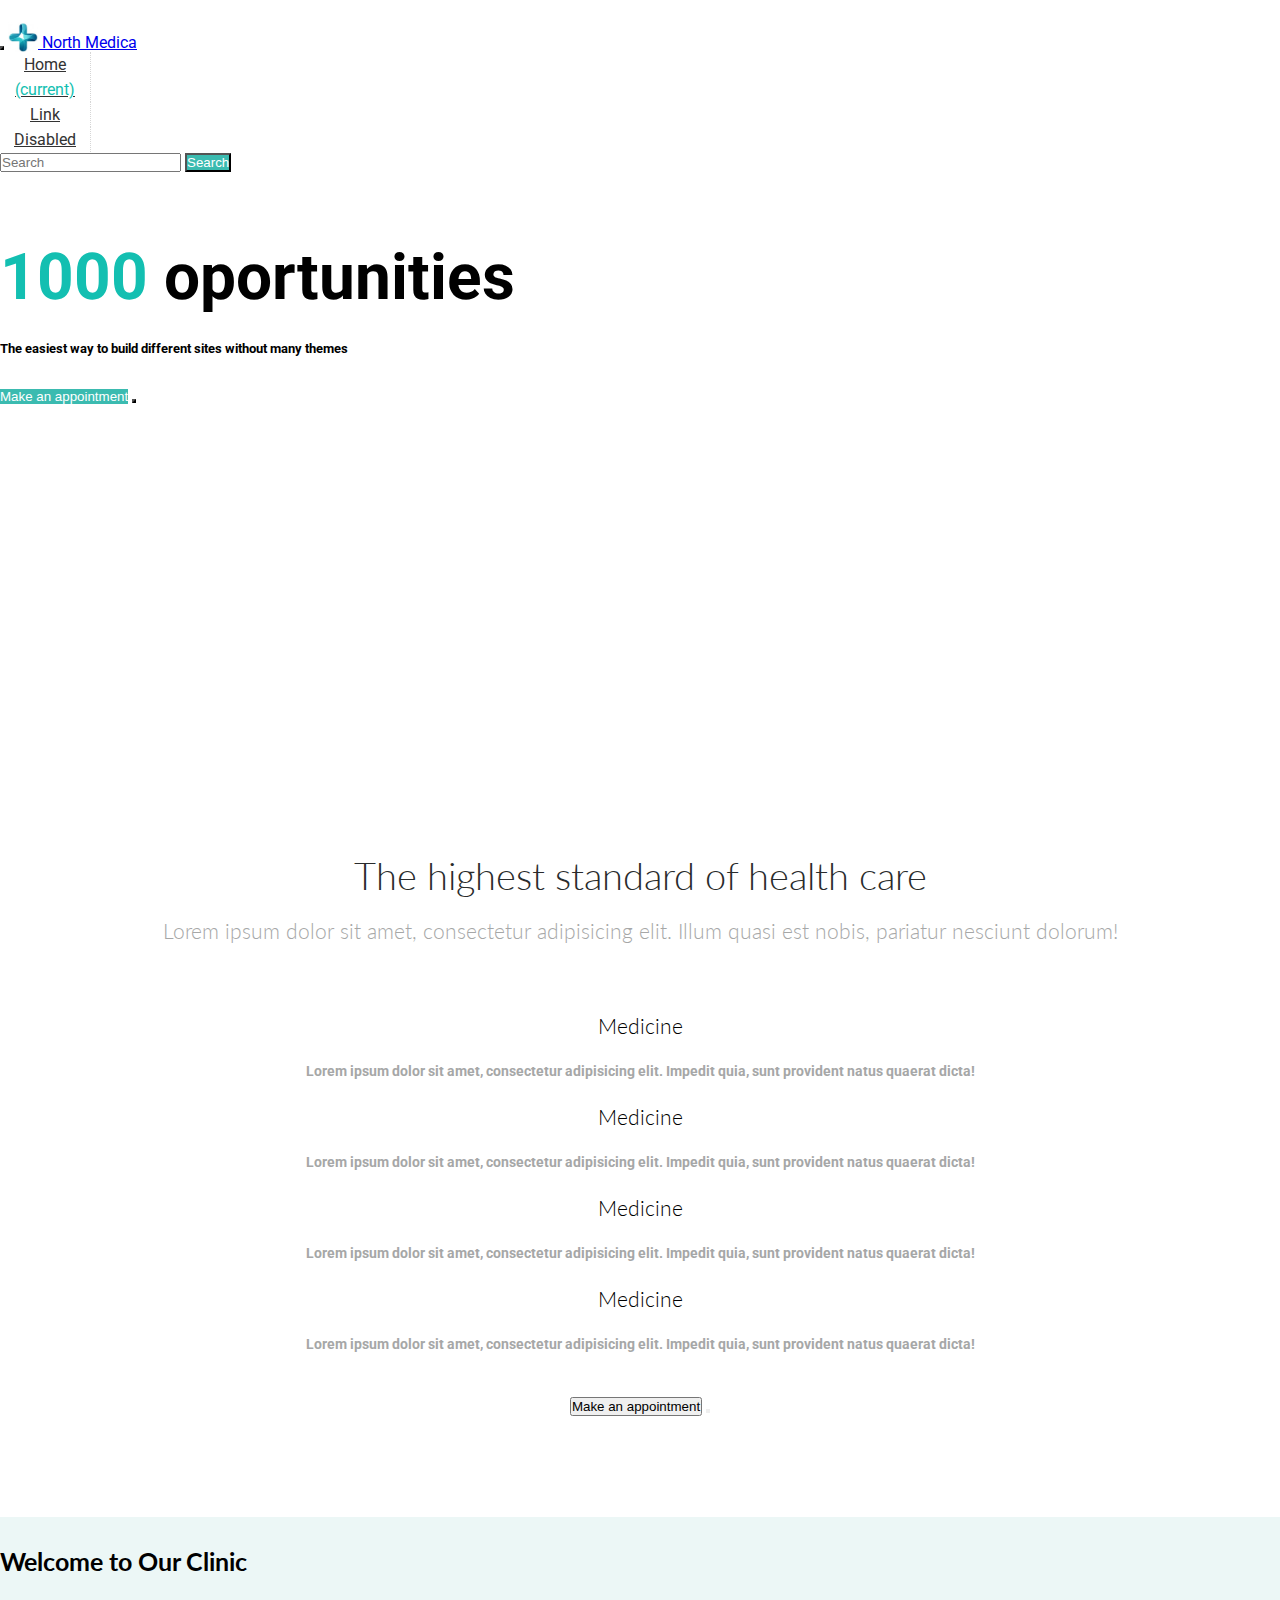
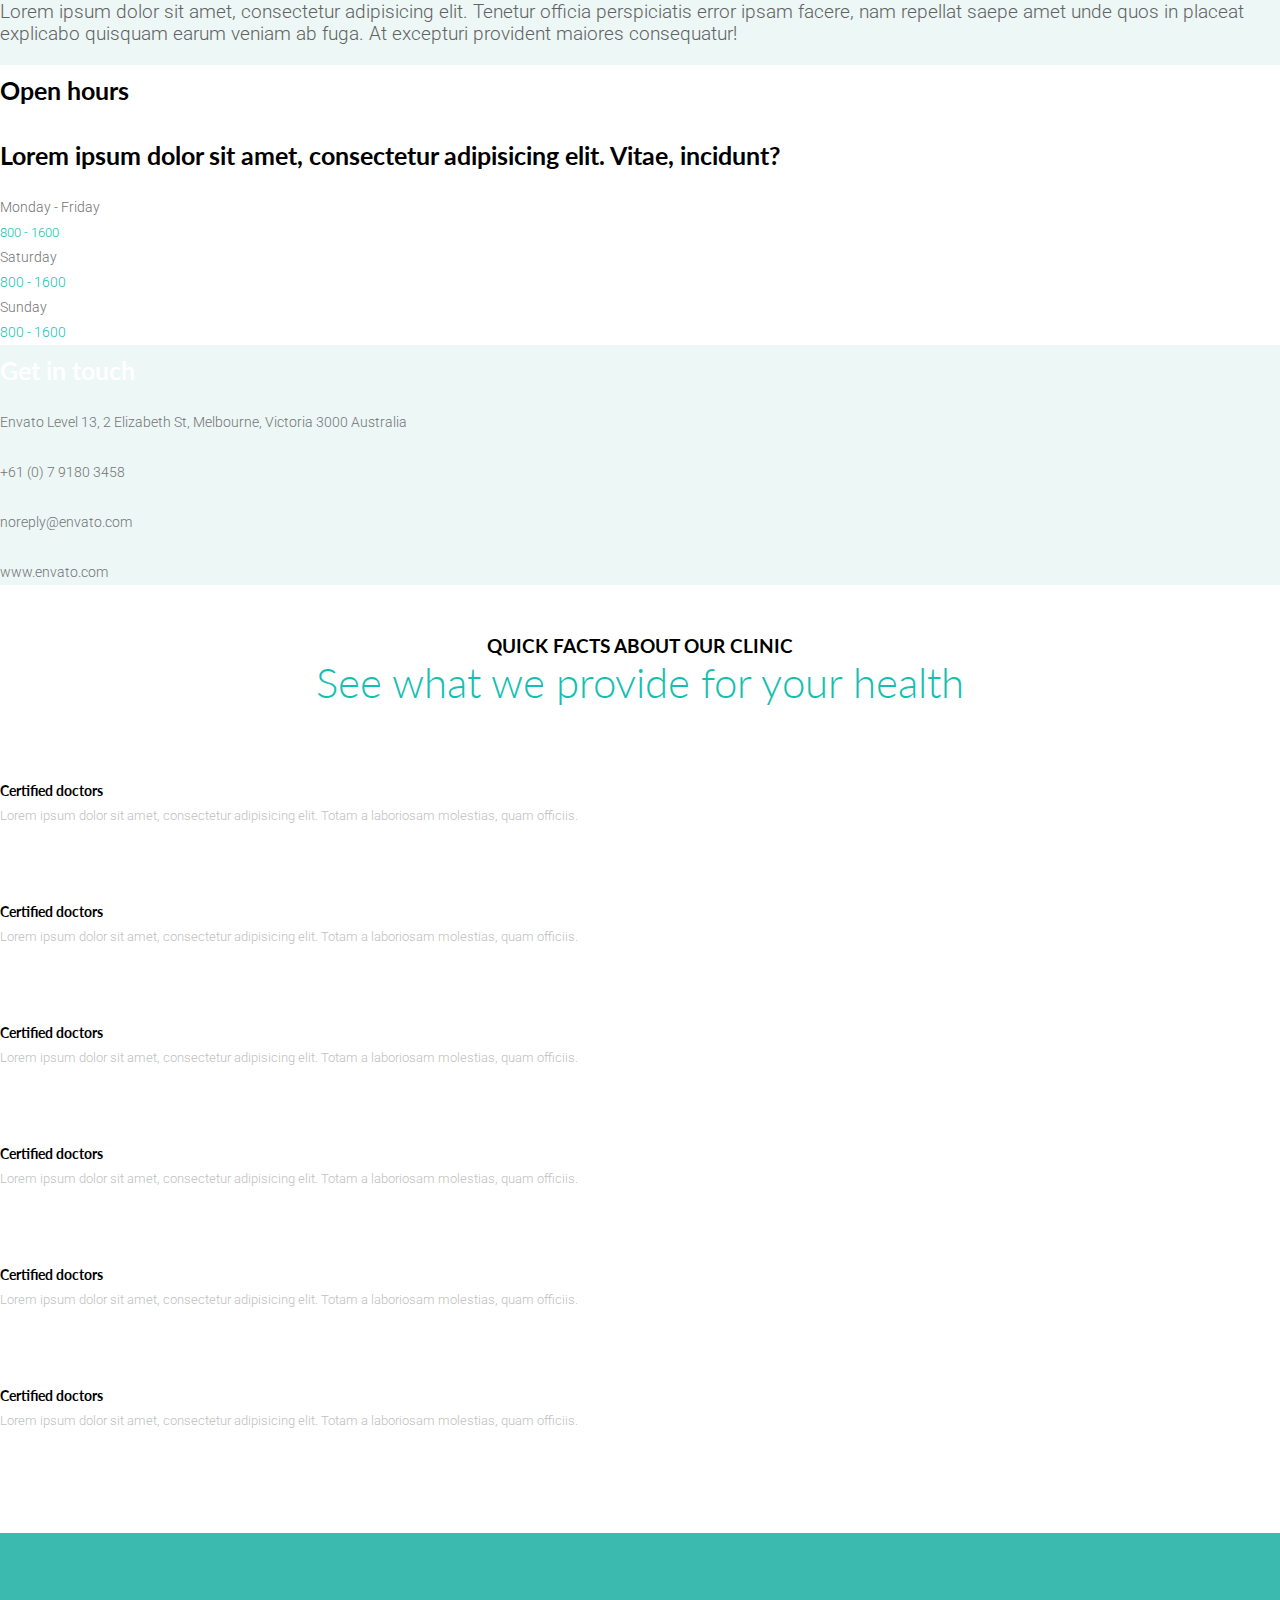
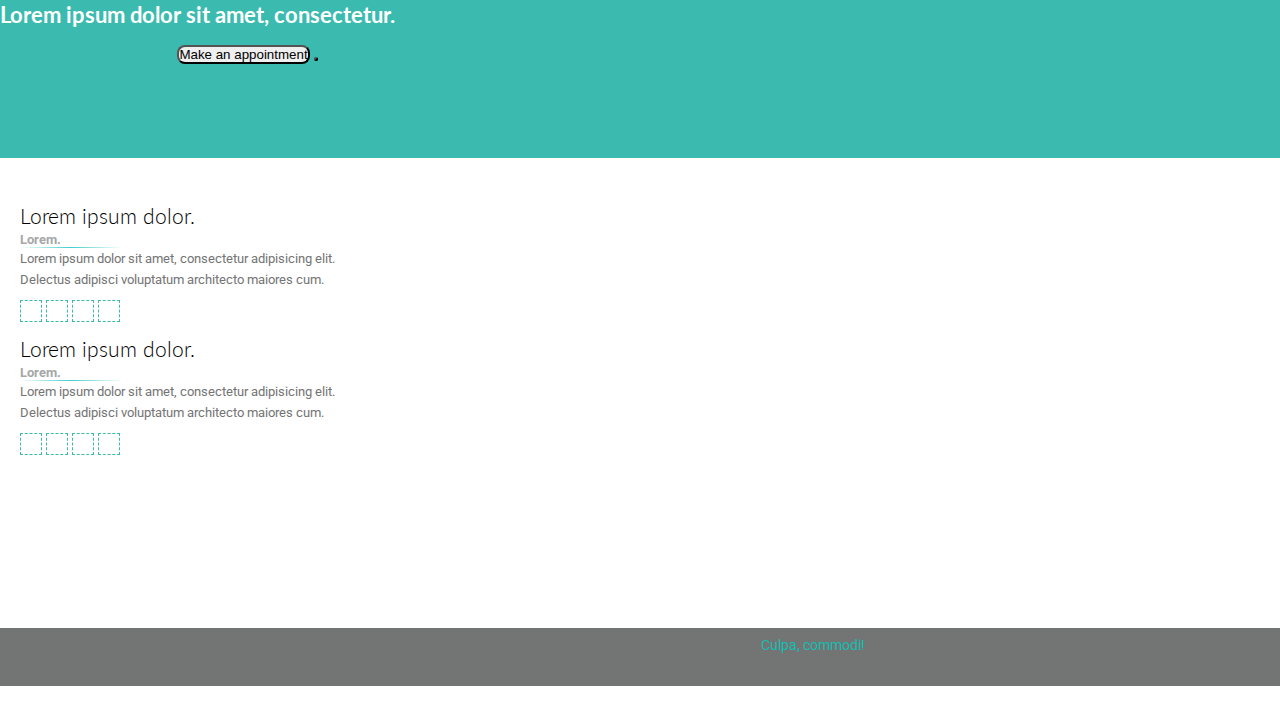
==== index.html @ 381dc6d0 "kolejna" ====
<!DOCTYPE html>
<html lang="en">
<head>
    <meta charset="utf-8">
    <meta name="viewport" content="width=device-width, initial-scale=1.0">
<!--    CSS   -->
 <link rel="stylesheet" href="css/bootstrap.css">
<link rel="stylesheet" href="css/style.css">
   <link rel="stylesheet" href="css/fontello.css">
   <link rel="stylesheet" href="css/reset.css">
   <link href="https://fonts.googleapis.com/css?family=Lato:300,400|Roboto:300,400" rel="stylesheet">
    <title>Medical HTML Theme</title>
</head>

<body>

   <!--       header      -->

 <div class="jumbotron">
   <div class="container">
      <div class="col-md-12">
         <div class="row">
          <div class="col-md-9">
             <ul class="contactbar">
                <li><h6 class="small">Have any questions?</h6></li>
                <li><h6 class="small"><i class="icon-phone"></i> <span>+43 435 345 234</span></h6></li>
                <li><h6 class="small"><i class="icon-mail"></i> <span>ask@medical.com</span></h6></li>
             </ul>
             </div>




            <div class="col-md-3 social">
               <ul class="socialmedia">
                  <li><i class="icon-facebook"></i></li>
                  <li><i class="icon-gplus"></i></li>
                  <li><i class="icon-youtube"></i></li>
                  <li><i class="icon-twitter"></i></li>
                  <li><i class="icon-vimeo"></i></li>
                  <li><i class="icon-pinterest"></i></li>
                  <li><i class="icon-linkedin"></i></li>
                  <li></li>
               </ul>
            </div>
         </div>
      </div>
      <nav class="navbar navbar-toggleable-md navbar-light bg-faded">
         <button class="navbar-toggler navbar-toggler-right" type="button" data-toggle="collapse" data-target="#navbarTogglerDemo02" aria-controls="navbarTogglerDemo02" aria-expanded="false" aria-label="Toggle navigation"> <span class="navbar-toggler-icon"></span> </button> <a class="navbar-brand" href="#"><img src="img/logo.JPG" alt="">&nbsp;North Medica</a>
         <div class="collapse navbar-collapse" id="navbarTogglerDemo02">
            <ul class="navbar-nav mr-auto mt-2 mt-md-0">
               <li class="nav-item active"> <a class="nav-link" href="#">Home <span class="sr-only">(current)</span></a> </li>
               <li class="nav-item"> <a class="nav-link" href="#">Link</a> </li>
               <li class="nav-item"> <a class="nav-link" href="#">Disabled</a> </li>
            </ul>
            <form class="form-inline my-2 my-lg-0">
               <input class="form-control mr-sm-2" type="text" placeholder="Search">
               <button class="btn btn-outline my-2 my-sm-0" type="submit">Search</button>
            </form>
         </div>
      </nav>
      <div class="col-md-12">
         <div class="row">
            <div class="col-md-12 title">
               <h2><span>1000</span> oportunities</h2>
               <h3>The easiest way to build different sites without many themes</h3>
               <div class="btn-group">
               <button class="btn btn-large btn-calendar">Make an appointment</button>
                  <button type="button" class="btn btn-large"><i class="icon-calendar"></i></button>
               </div>
            </div>
         </div>
      </div>
   </div>
</div>
   <!--       /header      -->


   <!--       section      -->

<section class="main-info">

<div class="container">
   <h1><span><i class="icon-right-dir"></i></span>The highest standard of health care <span><i class="icon-left-dir"></i></span></h1>
   <h5>Lorem ipsum dolor sit amet, consectetur adipisicing elit. Illum quasi est nobis, pariatur nesciunt dolorum!</h5>
   <div class="row">
      <div class="col-md-3">
         <div class="icon"> <span><i class="icon-stethoscope"></i></span> </div>
         <h3>
            Medicine
         </h3>
         <h4>Lorem ipsum dolor sit amet, consectetur adipisicing elit. Impedit quia, sunt provident natus quaerat dicta!</h4> </div>
      <div class="col-md-3">
         <div class="icon"> <span><i class="icon-medkit"></i></span> </div>
         <h3>
            Medicine
         </h3>
         <h4>Lorem ipsum dolor sit amet, consectetur adipisicing elit. Impedit quia, sunt provident natus quaerat dicta!</h4> </div>
      <div class="col-md-3">
         <div class="icon"> <span><i class="icon-heartbeat"></i></span> </div>
         <h3>
            Medicine
         </h3>
         <h4>Lorem ipsum dolor sit amet, consectetur adipisicing elit. Impedit quia, sunt provident natus quaerat dicta!</h4> </div>
      <div class="col-md-3">
         <div class="icon"> <span><i class="icon-eye"></i></span> </div>
         <h3>
            Medicine
         </h3>
         <h4>Lorem ipsum dolor sit amet, consectetur adipisicing elit. Impedit quia, sunt provident natus quaerat dicta!</h4> </div>
   </div>

   <div class="btn-group" role="group" aria-label="Basic example">
      <button type="button" class="btn btn-secondary">Make an appointment</button>
      <button type="button" class="btn btn-secondary"><i class="icon-calendar"></i></button>

   </div>

</div>

   </section>



   <!--       section       -->


<section class="contact">

<div class="container">
   <div class="col-md-12">
      <div class="row">
         <div class="col-md-6">
            <div class="image1"><img class="img-responsive" src="img/dentist1.jpg" alt=""></div>
            <h2>Welcome to Our Clinic</h2>
            <h3>Lorem ipsum dolor sit amet, consectetur adipisicing elit. Tenetur officia perspiciatis error ipsam facere, nam repellat saepe amet unde quos in placeat explicabo quisquam earum veniam ab fuga. At excepturi provident maiores consequatur!</h3> </div>
         <div class="col-md-3 hours">
            <h2>Open hours</h2>
            <h2>Lorem ipsum dolor sit amet, consectetur adipisicing elit. Vitae, incidunt?</h2>
            <p>Monday - Friday</p>
            <p><span>800 - 1600</span></p>
            <p>Saturday</p>
            <p><span>800 - 1600</span></p>
            <p>Sunday</p>
            <p><span>800 - 1600</span></p>
         </div>
         <div class="col-md-3 address">
            <h2>Get in touch</h2>
            <div class="row">
               <div class="col-md-4"><i class="icon-right-open"></i></div>
               <div class="col-md-8">
                  <p>Envato Level 13, 2 Elizabeth St, Melbourne, Victoria 3000 Australia</p>
               </div>
            </div>
            <div class="row">
               <div class="col-md-4"><i class="icon-phone"></i></div>
               <div class="col-md-8">
                  <p>+61 (0) 7 9180 3458</p>
               </div>
            </div>
            <div class="row">
               <div class="col-md-4"><i class="icon-mail"></i></div>
               <div class="col-md-8">
                  <p>noreply@envato.com</p>
               </div>
            </div>
            <div class="row">
               <div class="col-md-4"><i class="icon-link"></i></div>
               <div class="col-md-8">
                  <p>www.envato.com</p>
               </div>
            </div>
         </div>
      </div>
   </div>
</div>
   </section>

   <!--       section       -->

<section class="offer">
<div class="container">
   <div class="col-md-12">
      <h3>QUICK FACTS ABOUT OUR CLINIC</h3>
      <h2><span>See what we provide for your health</span></h2>
      </div>
   <div class="col-md-12">
      <div class="row">
         <div class="col-md-4">
            <div class="icon2"> <i class="icon-bed"></i> </div>
            <h4>Certified doctors</h4>
            <h5>Lorem ipsum dolor sit amet, consectetur adipisicing elit. Totam a laboriosam molestias, quam officiis.</h5> </div>
         <div class="col-md-4">
            <div class="icon2"> <i class="icon-users"></i> </div>
            <h4>Certified doctors</h4>
            <h5>Lorem ipsum dolor sit amet, consectetur adipisicing elit. Totam a laboriosam molestias, quam officiis.</h5></div>
         <div class="col-md-4">
            <div class="icon2"> <i class="icon-heartbeat"></i> </div>
            <h4>Certified doctors</h4>
            <h5>Lorem ipsum dolor sit amet, consectetur adipisicing elit. Totam a laboriosam molestias, quam officiis.</h5></div>
      </div>
   </div>
   <div class="col-md-12">
      <div class="row">
         <div class="col-md-4">
            <div class="icon2"> <i class="icon-leaf"></i> </div>
            <h4>Certified doctors</h4>
            <h5>Lorem ipsum dolor sit amet, consectetur adipisicing elit. Totam a laboriosam molestias, quam officiis.</h5></div>
         <div class="col-md-4">
            <div class="icon2"> <i class="icon-stethoscope"></i> </div>
            <h4>Certified doctors</h4>
            <h5>Lorem ipsum dolor sit amet, consectetur adipisicing elit. Totam a laboriosam molestias, quam officiis.</h5></div>
         <div class="col-md-4">
            <div class="icon2"> <i class="icon-credit-card"></i> </div>
            <h4>Certified doctors</h4>
            <h5>Lorem ipsum dolor sit amet, consectetur adipisicing elit. Totam a laboriosam molestias, quam officiis.</h5></div>
      </div>
   </div>
</div>
   </section>


   <!--       section       -->

<section class="appointment">
<div class="container">

   <h2>Lorem ipsum dolor sit amet, consectetur.</h2>
   <div class="btn-group" role="group" aria-label="Basic example">
      <button type="button" class="btn btn-secondary">Make an appointment</button>
      <button type="button" class="btn btn-secondary"><i class="icon-pen"></i></button>

   </div>
</div>
   </section>


   <!--       section       -->

<section class="persons">

<div class="container-fluid">
   <div class="col-md-6 first">
      <div class="image3"><img class="img-responsive" src="img/dent2.jpg" alt=""></div>
     <div class="wrapper">
          <h3>Lorem ipsum dolor.</h3>
         <h4>Lorem.</h4>
         <hr>
         <p>Lorem ipsum dolor sit amet, consectetur adipisicing elit. Delectus adipisci voluptatum architecto maiores cum.</p>

           <ul class="socialicons2">
            <li><i class="icon-facebook"></i></li>
            <li><i class="icon-twitter"></i></li>
            <li><i class="icon-gplus"></i></li>
            <li><i class="icon-linkedin"></i></li>
         </ul>
      </div>
   </div>
   <div class="col-md-6 first">
      <div class="image3"><img class="img-responsive" src="img/dent3.jpg" alt=""></div>
      <div class="wrapper">
         <h3>Lorem ipsum dolor.</h3>
         <h4>Lorem.</h4>
         <hr>
         <p>Lorem ipsum dolor sit amet, consectetur adipisicing elit. Delectus adipisci voluptatum architecto maiores cum.</p>

      <ul class="socialicons2">
         <li><i class="icon-facebook"></i></li>
         <li><i class="icon-twitter"></i></li>
         <li><i class="icon-gplus"></i></li>
         <li><i class="icon-linkedin"></i></li>
      </ul>
      </div>
   </div>
</div>

   </section>

   <!--       section       -->


<section class="heart">
   <div class="image10">
      <div class="container">
         <div class="image4"><img src="img/heart.png" alt=""></div>
      </div>
   </div>
</section>
   <!--       section       -->



<footer>
   <div class="container-fluid">
      <div class="row">
         <div class="col-md-5"><p>Lorem ipsum dolor sit amet, consectetur adipisicing elit. <span>Culpa, commodi!</span></p></div>
         <div class="col-md-4">
            <ul class="socialmedia3">
               <li><i class="icon-facebook"></i></li>
               <li><i class="icon-gplus"></i></li>
               <li><i class="icon-youtube"></i></li>
               <li><i class="icon-twitter"></i></li>
               <li><i class="icon-vimeo"></i></li>
               <li><i class="icon-pinterest"></i></li>
               <li><i class="icon-linkedin"></i></li>
            </ul>
         </div>
      </div>
   </div>

   </footer>












<!-- SCRIPTS -->
 <script src="js/jquery.js"></script>

   <script src="https://code.jquery.com/jquery-3.1.1.slim.min.js" integrity="sha384-A7FZj7v+d/sdmMqp/nOQwliLvUsJfDHW+k9Omg/a/EheAdgtzNs3hpfag6Ed950n" crossorigin="anonymous"></script>

   <script src="https://cdnjs.cloudflare.com/ajax/libs/tether/1.4.0/js/tether.min.js" integrity="sha384-DztdAPBWPRXSA/3eYEEUWrWCy7G5KFbe8fFjk5JAIxUYHKkDx6Qin1DkWx51bBrb" crossorigin="anonymous"></script>

   <script src="js/bootstrap.min.js"></script>

<script>

</script>
</body>
</html>
---- css/style.css ----
/* Generated by less 2.5.1 */
* {
  margin: 0;
  padding: 0;
}
*:focus {
  border: #3bbbb0;
}
body {
  font-family: "Roboto";
  overflow-x: hidden;
}
.jumbotron {
  background-image: url(../img/slide-doctor-bg.jpg);
  background-size: cover;
  min-height: 98vh;
  font-family: "Roboto";
  position: relative;
}
.jumbotron .col-md-7 {
  line-height: 29px;
}
.jumbotron .social {
  text-align: right;
}
.jumbotron .container {
  margin-top: -30px;
}
.jumbotron .container .navbar-brand img {
  width: 30px;
  vertical-align: sub;
}
.jumbotron .container .contactbar li {
  display: inline-block;
  padding: 10px;
}
.jumbotron .container .contactbar li h6 {
  color: white;
}
.socialmedia li {
  display: inline-block;
  line-height: 24px;
}
.jumbotron h2 {
  font-size: 45px;
}
.jumbotron button {
  background: #3bbbb0;
  color: white;
}
.jumbotron .btn-group {
  margin-top: 30px;
}
.jumbotron .btn-group .btn-calendar {
  border: #00d6a5;
}
.jumbotron .title {
  margin-top: 10%;
}
.jumbotron .title h2 {
  font-size: 5vw;
}
.jumbotron .title h3 {
  font-size: 1vw;
  margin-top: 2%;
}
span {
  color: #13bfb1;
}
.navbar {
  height: 90px;
  background: white;
}
.navbar-nav a {
  border-right: 1px dotted #d6d6d6;
  line-height: 25px;
  color: #333333;
  display: block;
  width: 90px;
  text-align: center;
}
.main-info {
  font-family: "Lato";
  text-align: center;
}
.main-info h1 {
  font-size: 3vw;
  font-weight: 300;
  margin-bottom: 20px;
  color: #292b2c;
}
.main-info h3 {
  font-size: 21px;
  font-weight: 300;
  margin-top: 10px;
  margin-bottom: 10px;
}
.main-info h4 {
  font-size: 13px;
  color: #a6a7a7;
  margin-bottom: 20px;
}
.main-info h5 {
  margin-bottom: 70px;
  color: #a6a7a7;
  font-size: 13px;
}
.main-info .icon {
  font-size: 62px;
}
.main-info button {
  margin-top: 20px;
  margin-bottom: 61px;
}
section.contact {
  background: #ecf7f6;
  font-family: "Lato";
  font-weight: 300;
}
section.contact .image1 img {
  width: 99%;
}
section.contact h2 {
  font-size: 25px;
  padding: 10px 0px;
}
section.contact h3 {
  line-height: 22px;
  font-weight: 300;
  font-family: "Roboto";
  padding: 0px 0px 20px 0px;
  color: #626262;
}
section.contact .hours {
  background: white;
  background-image: url(../img/clockbackground.png);
  background-size: cover;
}
section.contact .address {
  background-image: url(../img/message.png);
  background-size: cover;
  color: white;
  font-weight: 300;
}
section.contact h2 {
  padding-bottom: 25px;
}
section.contact p {
  line-height: 25px;
}
section.contact .row {
  margin-bottom: 25px;
}
section.contact .row .col-md-4 {
  text-align: center;
  border-right: 2px dotted #00a3a3;
}
section.offer {
  margin-top: 50px;
  font-family: "Lato";
}
section.offer .col-md-12 {
  text-align: left;
}
section.offer .col-md-12 h2 {
  font-size: 42px;
  font-weight: 300;
  padding-bottom: 30px;
  text-align: center;
  font-family: "Lato";
  padding-bottom: 60px;
}
section.offer .col-md-12 h3 {
  text-align: center;
}
section.offer .col-md-12 h4 {
  text-align: left;
  font-family: "Lato";
}
section.offer .col-md-12 h5 {
  font-family: "Roboto";
  padding-top: 4px;
  font-weight: 300;
  font-size: 13px;
  line-height: 15px;
  color: #c0c0c0;
}
section.offer i {
  font-size: 63px;
  float: left;
  padding-right: 13px;
  color: #13bfb1;
}
section.offer .col-md-4 {
  padding-bottom: 65px;
}
section.appointment {
  position: relative;
  background: #3bbbb0;
  font-family: "Lato";
  height: 25vh;
  text-align: center;
}
section.appointment .container {
  position: absolute;
  top: calc(30%);
}
section.appointment h2 {
  font-size: 22px;
  display: inline;
  width: 500px;
  color: white;
}
section.appointment button {
  border-radius: 8px;
}
section.appointment div.btn-group {
  padding-left: 100px;
  vertical-align: baseline;
  margin-top: 15px;
}
section.persons {
  margin-top: 35px;
}
section.persons .image3 {
  float: left;
}
section.persons .first {
  float: left;
  width: auto;
}
section.persons .wrapper {
  display: inline-block;
  float: left;
  max-width: 53%;
  padding-left: 20px;
  padding-top: 10px;
}
section.persons h3 {
  font-family: "Lato";
  font-weight: 300;
  font-size: 21px;
}
section.persons h4 {
  font-family: "Roboto";
  font-size: 13px;
  color: #a6a7a7;
  padding-top: 4px;
}
section.persons p {
  font-family: "Roboto";
  font-size: 13px;
  line-height: 21px;
}
section.persons hr {
  border: 0;
  height: 1px;
  background-image: linear-gradient(to right, rgba(39, 255, 172, 0), rgba(0, 188, 188, 0.75), rgba(0, 232, 170, 0));
  max-width: 30%;
}
section.persons .socialicons2 {
  margin-top: 10px;
}
section.persons .socialicons2 li {
  display: inline-block;
  padding: 10px;
  border: 1px dashed #3bbbb0;
}
.image10 {
  clear: both;
}
section.heart .image10 {
  padding: 55px 0px;
  margin: 0 auto;
  text-align: center;
}
footer {
  background: #737474;
  text-align: center;
  min-width: 100%;
  min-height: 5vh;
  color: white;
  font-family: "Roboto";
  font-size: 13px;
}
footer .container-fluid {
  bottom: 0px;
}
footer .socialmedia3 li {
  display: inline-block;
  padding: 10px;
}
footer p {
  line-height: 35px;
}
footer .col-md-4 {
  margin-left: auto;
}
section.offer1,
section.offer2,
section.offer3,
section.offer4 {
  margin-bottom: 80px;
}
section.offer1 .col-md-4,
section.offer2 .col-md-4,
section.offer3 .col-md-4,
section.offer4 .col-md-4 {
  border-right: 1px dotted #a6a7a7;
}
section.offer1 h2,
section.offer2 h2,
section.offer3 h2,
section.offer4 h2 {
  font-size: 30px;
  font-family: "Lato";
  font-weight: 300;
  padding: 10px 0px;
}
section.offer1 h3,
section.offer2 h3,
section.offer3 h3,
section.offer4 h3 {
  font-size: ;
  font-family: "Roboto";
  margin-bottom: 10px;
  color: #13bfb1;
}
section.offer1 i,
section.offer2 i,
section.offer3 i,
section.offer4 i {
  font-size: 62px;
  color: #13bfb1;
  padding-top: 100px;
}
section.offer1 p,
section.offer2 p,
section.offer3 p,
section.offer4 p {
  font-size: 13px;
  line-height: 21px;
  color: #737474;
}
section.offer1 ul,
section.offer2 ul,
section.offer3 ul,
section.offer4 ul {
  padding: 10px 0px;
  list-style: none;
  line-height: 22px;
}
section.offer1 ul i,
section.offer2 ul i,
section.offer3 ul i,
section.offer4 ul i {
  font-size: 13px;
}
section.offer1 button,
section.offer2 button,
section.offer3 button,
section.offer4 button {
  margin: 20px 0px;
}
section.offer1 button i,
section.offer2 button i,
section.offer3 button i,
section.offer4 button i {
  font-size: 13px;
}
section.breadcrumbrs {
  background: rgba(19, 191, 177, 0.79);
  width: 97vw;
  bottom: 0;
  position: absolute;
  color: white;
  line-height: 40px;
  padding: 10px 10px;
}
.container {
  margin-bottom: 40px;
}
.container .wrapper2 i {
  font-size: 62px;
  color: #13bfb1;
}
.container .wrapper2 .icon6 {
  float: left;
  padding: 0px 15px 15px 0px;
}
.container h4 {
  padding-top: 15px;
  padding-bottom: 5px;
  font-family: "Roboto";
  font-size: 14px;
}
.container h5 {
  font-family: "Lato";
  font-size: 21px;
  font-weight: 300;
}
section.form h2 {
  font-family: "Lato";
  font-size: 30px;
  font-weight: 300;
  padding-bottom: 14px;
}
section.form h5 {
  font-family: "Robot";
  font-size: 14px;
  color: #737474;
}
section.form p {
  font-family: "Robot";
  font-size: 14px;
  line-height: 25px;
  padding-bottom: 14px;
}
section.form label {
  padding-bottom: 5px;
  font-family: "Roboto";
  font-size: 13px;
  font-weight: bold;
}
ul.socialicons6 {
  margin-top: 10px;
  width: auto;
  margin-bottom: 40px;
}
ul.socialicons6 li {
  display: inline-block;
  padding: 10px;
  border: 1px dashed #3bbbb0;
}
section.aboutus h2 {
  font-family: "Lato";
  font-size: 25px;
  font-weight: 300;
  padding-bottom: 10px;
  color: #13bfb1;
}
p {
  font-family: "Roboto";
  font-size: 14px;
  color: #737474;
  line-height: 25px;
}
p:nth-of-type(2) {
  font-size: 13px;
  color: #a6a7a7;
}
section.welcome h2 {
  font-family: "Lato";
  font-size: 30px;
  font-weight: 300;
  text-align: center;
  padding-bottom: 10px;
}
section.welcome p {
  font-family: "Roboto";
  font-size: 13px;
  margin: 0 auto;
  width: 60%;
  text-align: center;
  line-height: 16px;
}
section.separator {
  text-align: center;
}
section.separator i {
  font-size: 63px;
  text-align: center;
  color: #13bfb1;
}
section.factors {
  text-align: center;
}
section.factors .col-md-3 {
  width: 22%;
  background: url(../img/back2.png);
}
section.factors i {
  font-size: 62px;
  color: #13bfb1;
}
section.factors h5 {
  font-size: 50px;
}
section.details h2 {
  font-family: "Lato";
  font-size: 25px;
  font-weight: 300;
  padding-bottom: 10px;
}
section.details p {
  font-family: "Roboto";
  font-size: 13px;
  line-height: 17px;
}
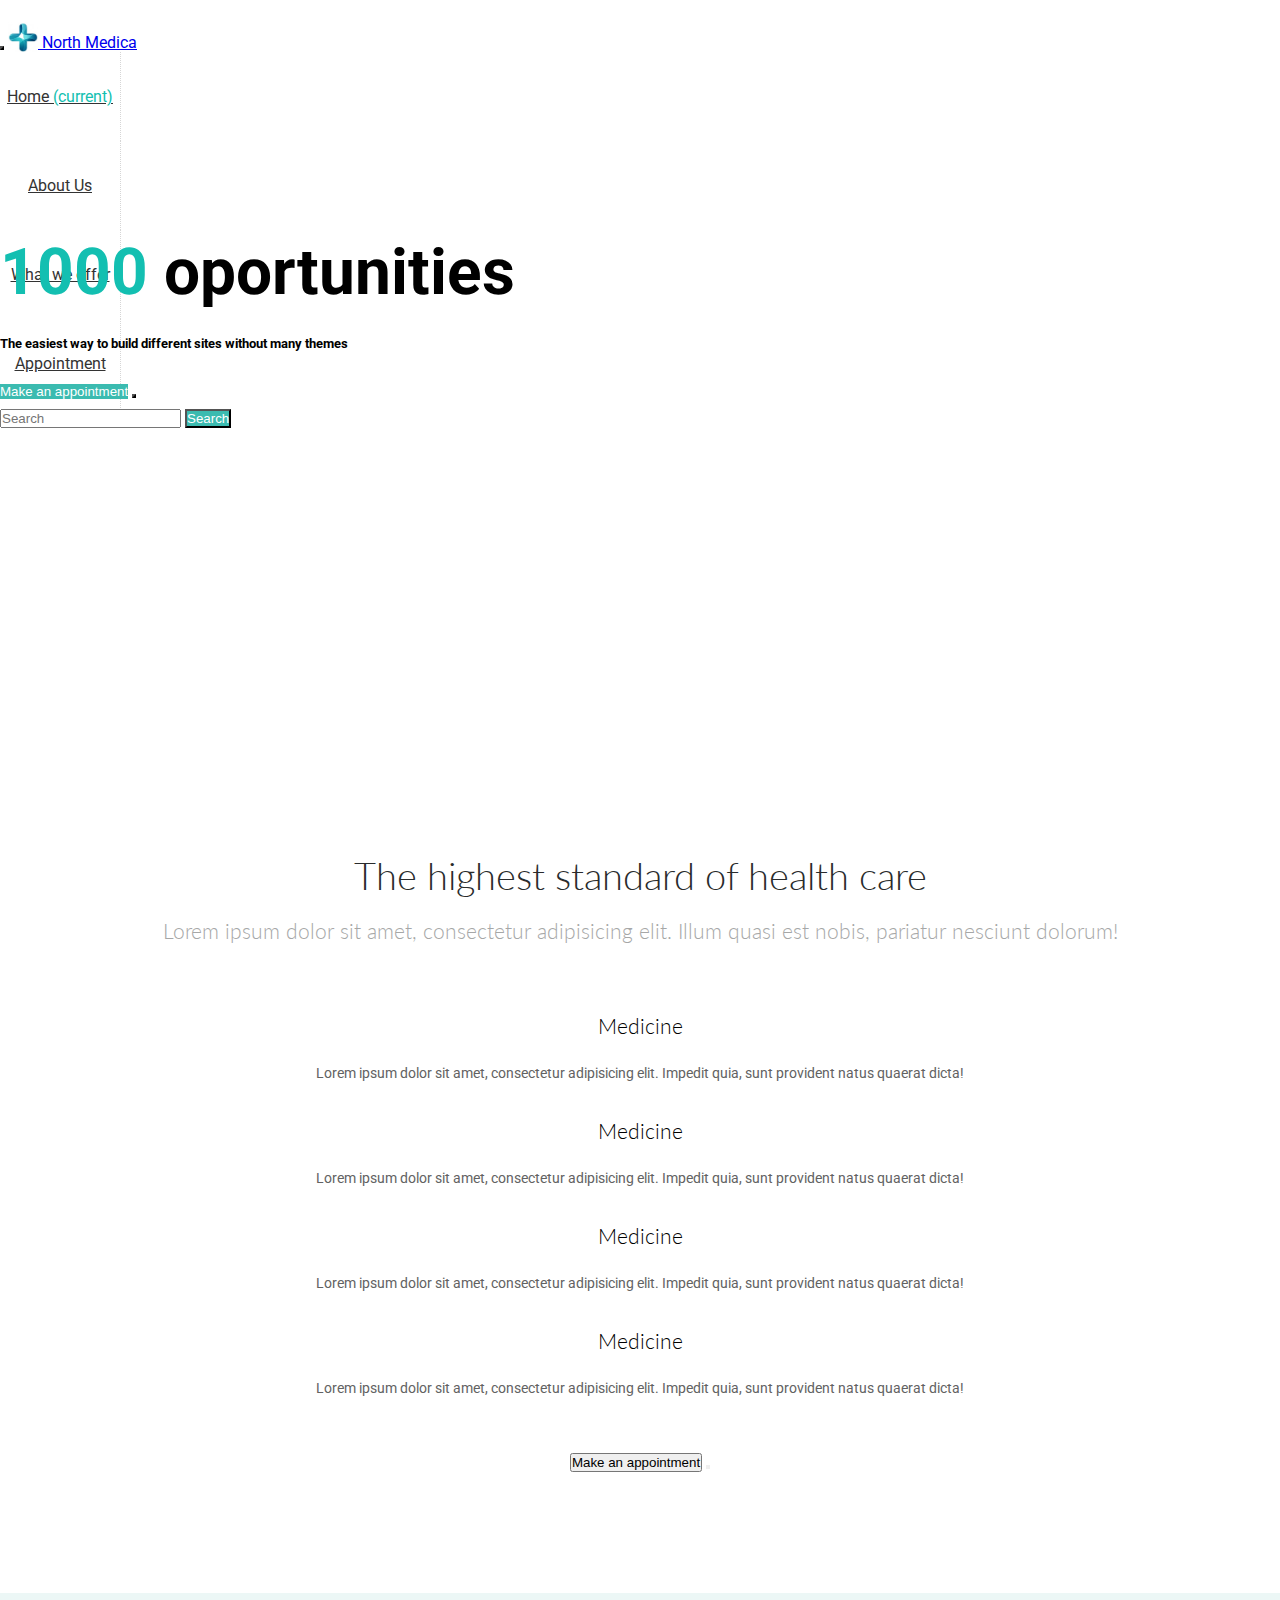
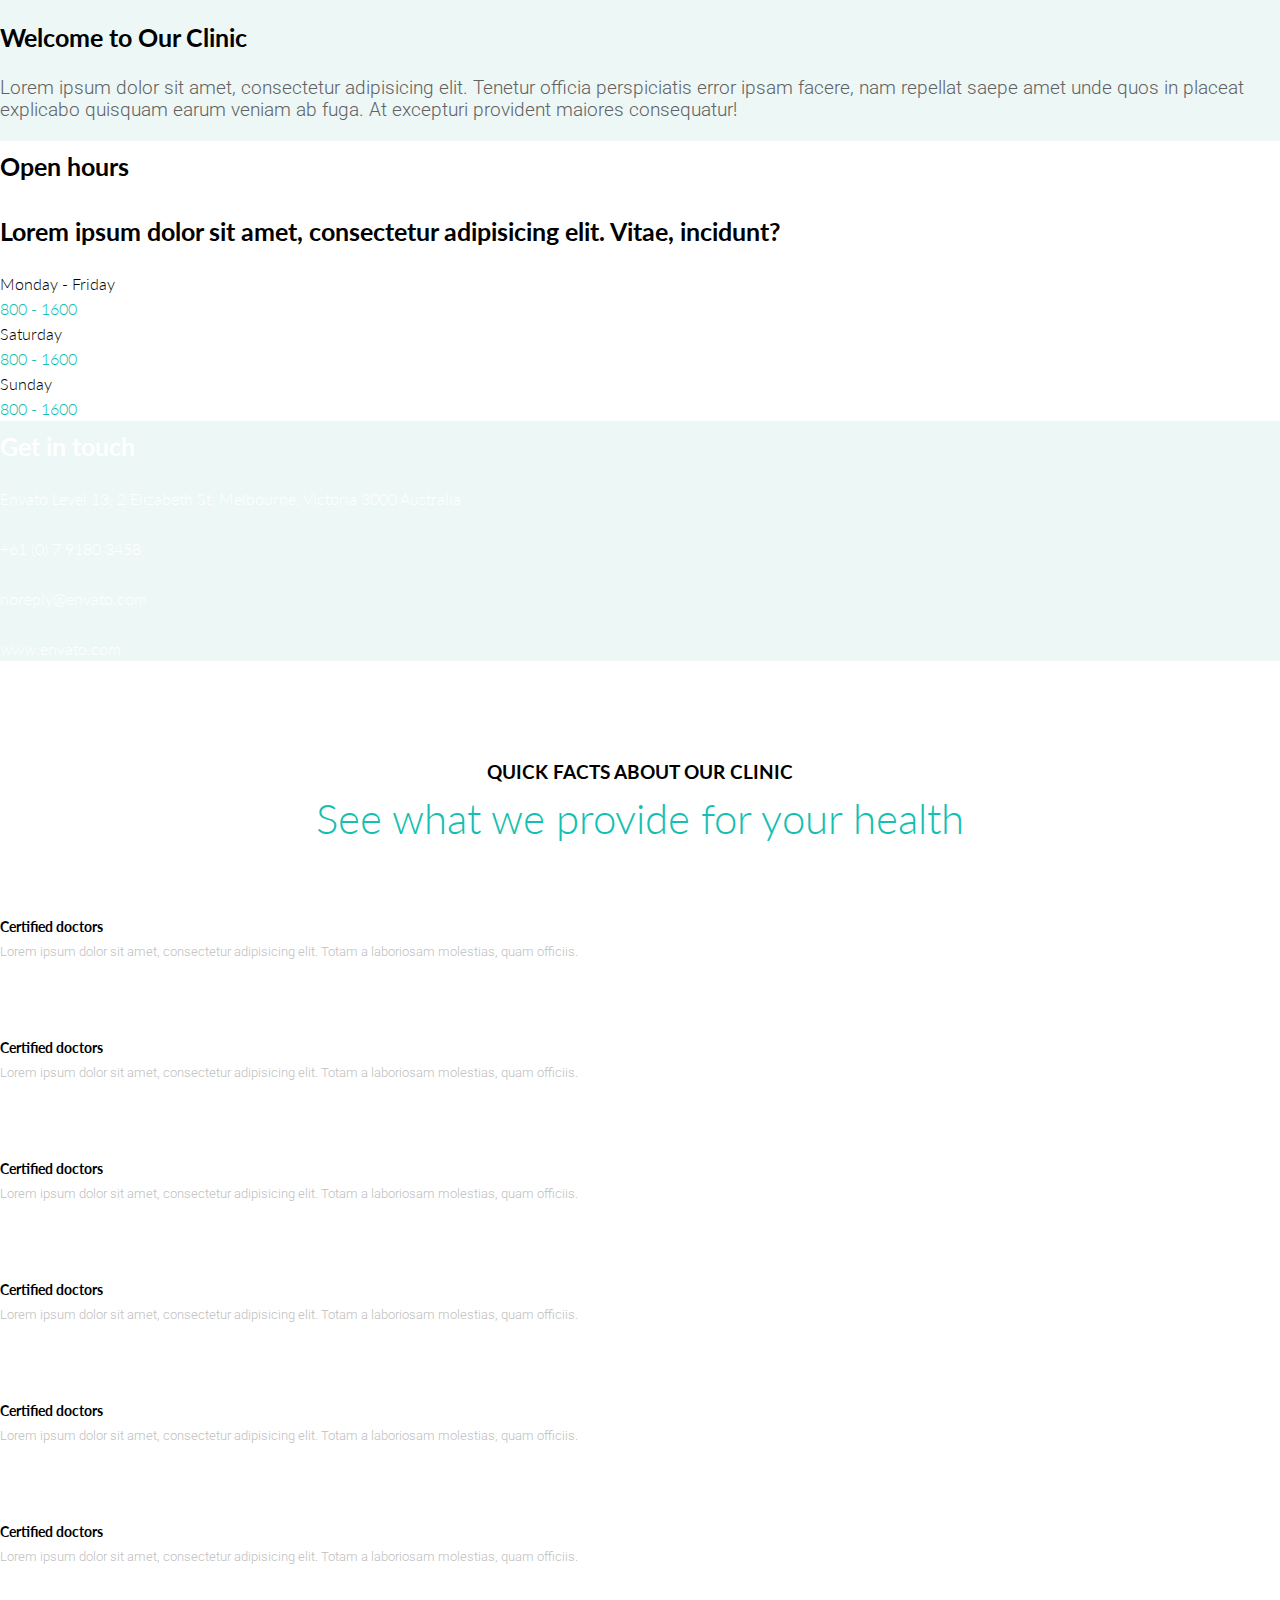
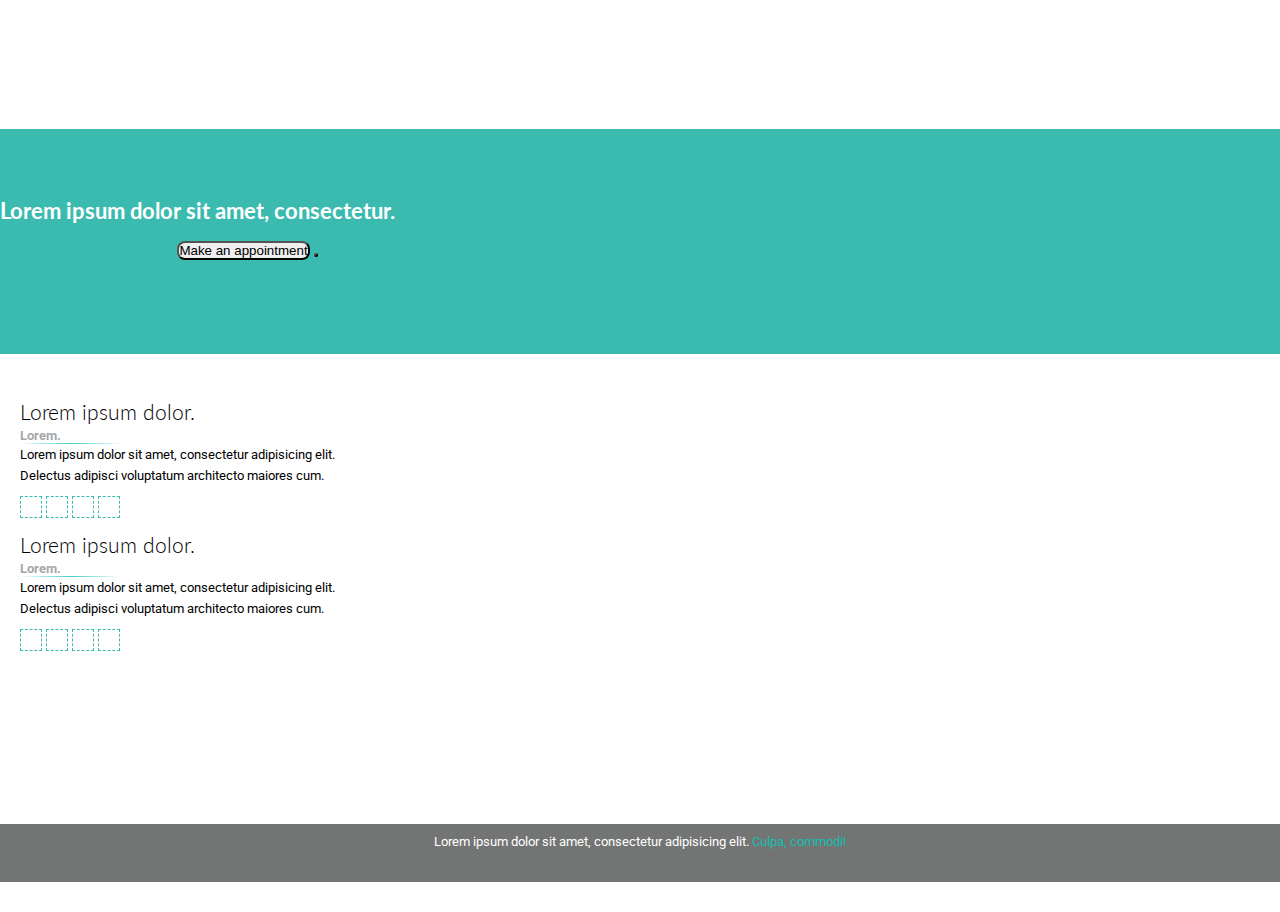
==== commit 460c3428: "1,99" ====
--- a/index.html
+++ b/index.html
@@ -51,8 +51,9 @@
          <div class="collapse navbar-collapse" id="navbarTogglerDemo02">
             <ul class="navbar-nav mr-auto mt-2 mt-md-0">
                <li class="nav-item active"> <a class="nav-link" href="#">Home <span class="sr-only">(current)</span></a> </li>
-               <li class="nav-item"> <a class="nav-link" href="#">Link</a> </li>
-               <li class="nav-item"> <a class="nav-link" href="#">Disabled</a> </li>
+               <li class="nav-item"> <a class="nav-link" href="#">About Us</a> </li>
+               <li class="nav-item"> <a class="nav-link" href="#">What we offer</a> </li>
+               <li class="nav-item"> <a class="nav-link" href="#">Appointment</a> </li>
             </ul>
             <form class="form-inline my-2 my-lg-0">
                <input class="form-control mr-sm-2" type="text" placeholder="Search">
--- a/css/style.css
+++ b/css/style.css
@@ -23,6 +23,11 @@
 .jumbotron .social {
   text-align: right;
 }
+.jumbotron .social li:hover {
+  color: white;
+  cursor: pointer;
+  box-shadow: 1px 1px 2px #007171;
+}
 .jumbotron .container {
   margin-top: -30px;
 }
@@ -68,39 +73,51 @@
   color: #13bfb1;
 }
 .navbar {
-  height: 90px;
+  height: 85px;
   background: white;
 }
 .navbar-nav a {
   border-right: 1px dotted #d6d6d6;
-  line-height: 25px;
+  box-sizing: content-box;
   color: #333333;
+  padding: 35px 0px;
   display: block;
-  width: 90px;
-  text-align: center;
+  width: 120px;
+  text-align: center;
+}
+.navbar-nav a:hover {
+  border-top: 3px solid #00e3e3;
+  color: #13bfb1;
 }
 .main-info {
-  font-family: "Lato";
-  text-align: center;
+  text-align: center;
+  margin-bottom: 60px;
 }
 .main-info h1 {
   font-size: 3vw;
   font-weight: 300;
   margin-bottom: 20px;
   color: #292b2c;
+  font-family: "Lato";
 }
 .main-info h3 {
   font-size: 21px;
   font-weight: 300;
   margin-top: 10px;
   margin-bottom: 10px;
+  font-family: "Lato";
 }
 .main-info h4 {
   font-size: 13px;
-  color: #a6a7a7;
+  color: #626262;
   margin-bottom: 20px;
+  line-height: 20px;
+  font-weight: normal;
+  font-family: "Roboto";
+  margin-bottom: 30px;
 }
 .main-info h5 {
+  font-family: "Roboto";
   margin-bottom: 70px;
   color: #a6a7a7;
   font-size: 13px;
@@ -116,6 +133,7 @@
   background: #ecf7f6;
   font-family: "Lato";
   font-weight: 300;
+  margin-bottom: 100px;
 }
 section.contact .image1 img {
   width: 99%;
@@ -157,6 +175,7 @@
 }
 section.offer {
   margin-top: 50px;
+  margin-bottom: 100px;
   font-family: "Lato";
 }
 section.offer .col-md-12 {
@@ -165,7 +184,7 @@
 section.offer .col-md-12 h2 {
   font-size: 42px;
   font-weight: 300;
-  padding-bottom: 30px;
+  padding-top: 10px;
   text-align: center;
   font-family: "Lato";
   padding-bottom: 60px;
@@ -186,7 +205,7 @@
   color: #c0c0c0;
 }
 section.offer i {
-  font-size: 63px;
+  font-size: 73px;
   float: left;
   padding-right: 13px;
   color: #13bfb1;
@@ -439,15 +458,18 @@
   padding-bottom: 10px;
   color: #13bfb1;
 }
-p {
-  font-family: "Roboto";
-  font-size: 14px;
-  color: #737474;
-  line-height: 25px;
-}
-p:nth-of-type(2) {
+section.aboutus p {
+  font-family: "Roboto";
+  line-height: 21px;
   font-size: 13px;
   color: #a6a7a7;
+}
+section.aboutus p:nth-of-type(2) {
+  font-size: 11px;
+  color: #c0c0c0;
+}
+section.welcome {
+  margin-bottom: 100px;
 }
 section.welcome h2 {
   font-family: "Lato";
@@ -462,7 +484,8 @@
   margin: 0 auto;
   width: 60%;
   text-align: center;
-  line-height: 16px;
+  line-height: 22px;
+  color: #a6a7a7;
 }
 section.separator {
   text-align: center;
@@ -486,14 +509,29 @@
 section.factors h5 {
   font-size: 50px;
 }
+section.details {
+  margin-top: 100px;
+}
 section.details h2 {
-  font-family: "Lato";
-  font-size: 25px;
+  padding-top: 40px;
+  font-family: "Lato";
+  font-size: 30px;
   font-weight: 300;
   padding-bottom: 10px;
 }
 section.details p {
   font-family: "Roboto";
   font-size: 13px;
-  line-height: 17px;
-}
+  line-height: 24px;
+  font-weight: normal;
+  color: #a6a7a7;
+}
+section.details img {
+  max-width: 400px;
+  filter: hue-rotate(330deg);
+  padding-bottom: 100px;
+}
+section.details img:hover {
+  filter: hue-rotate(0deg);
+  filter: drop-shadow(0px 2px 2px);
+}
